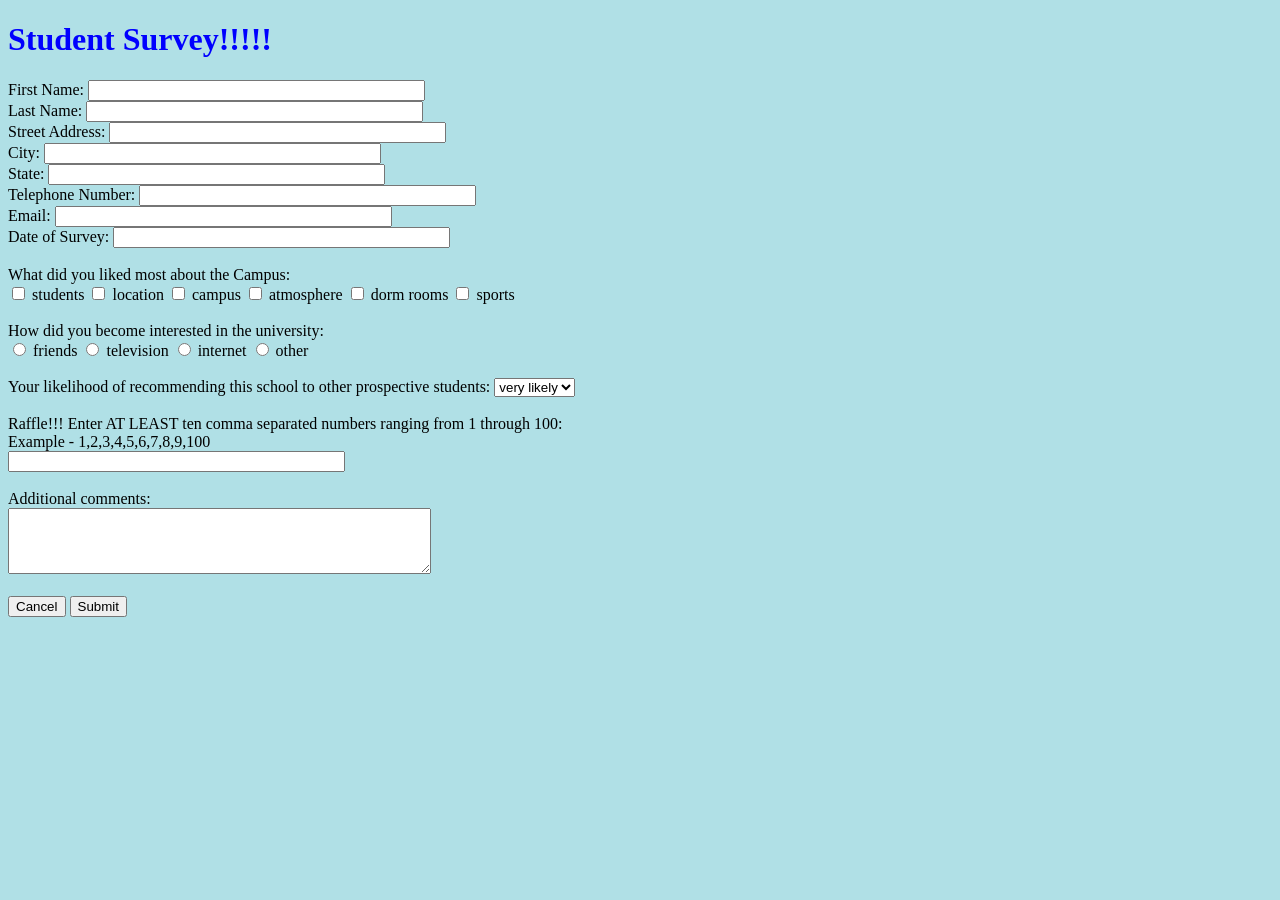
==== Mayer-HW1-P2/WebContent/index.html @ d8b96965 "first commit" ====
<!-- 
Charles P Mayer
G01090920
cmayer4@masonlive.gmu.edu

This file is the form used for part 2 of HW1
I am using an external css called mayerhw1p2.css
 -->
<!DOCTYPE html>
<html>
<head>
	<link rel="stylesheet" href="mayerhw1p2.css">
	<title>Student Survey</title>
</head>
<body>
	<h1> Student Survey!!!!!</h1>
	<form method="POST" action="submitted.html">
		First Name: <input type="text" size="40" maxlength="40" name="firstname" required="required"/><br/>
		Last Name: <input type="text" size="40" maxlength="40" name="lastname" required="required"/><br/>
		Street Address: <input type="text" size="40" maxlength="40" name="streetaddress" required="required"/><br/>
		City: <input type="text" size="40" maxlength="40" name="city" required="required"/><br/>
		State: <input type="text" size="40" maxlength="40" name="state" required="required"/><br/>
		Telephone Number: <input type="text" size="40" maxlength="40" name="telephonenumber" required="required"/><br/>
		Email: <input type="text" size="40" maxlength="40" name="email" required="required"/><br/>
		Date of Survey: <input type="text" size="40" maxlength="40" name="lastname" required="required"/><br/><br/>
		
		What did you liked most about the Campus:<br/>
		<input type="checkbox" id="students" name="students" value="students">
  		<label for="students"> students</label>
		<input type="checkbox" id="location" name="location" value="location">
  		<label for="location"> location</label>
  		<input type="checkbox" id="campus" name="campus" value="campus">
  		<label for="campus"> campus</label>
  		<input type="checkbox" id="atmosphere" name="atmosphere" value="atmosphere">
  		<label for="atmosphere"> atmosphere</label>
  		<input type="checkbox" id="dormrooms" name="dormrooms" value="dormrooms">
  		<label for="dormrooms"> dorm rooms</label>
  		<input type="checkbox" id="sports" name="sports" value="sports">
  		<label for="sports"> sports</label><br/><br/>
  		
  		How did you become interested in the university:<br/>
  		<input type="radio" id="friends" name="interested" value="friends">
  		<label for="friends">friends</label>
  		<input type="radio" id="television" name="interested" value="television">
  		<label for="television">television</label>
  		<input type="radio" id="internet" name="interested" value="internet">
  		<label for="internet">internet</label>
  		<input type="radio" id="other" name="interested" value="other">
  		<label for="other">other</label><br/><br/>
  		
  		<label for="recommend">Your likelihood of recommending this school to other prospective students:</label>
  		<select name="recommend" id="recommend">
  		<option value="verylikely">very likely</option>
    	<option value="likely">likely</option>
    	<option value="unlikely">unlikely</option>
  		</select><br/><br/>
  		
  		Raffle!!! Enter AT LEAST ten comma separated numbers ranging from 1 through 100:<br/>
  		Example - 1,2,3,4,5,6,7,8,9,100<br/>
  		 <input type="text" size="40" maxlength="400" name="raffle" required="required"
  		 pattern="([1-9]|[1-9][0-9]|100)(,([1-9]|[1-9][0-9]|100)){9,99}"/><br/><br/>
  		
  		<label for="comments">Additional comments:</label><br/>
		<textarea id="comments" name="comments" rows="4" cols="50">
  		</textarea><br/><br/>
  		
  		<input type="button" value="Cancel" onclick="msg()">
  		<input type="submit">
  		
  		<script>
		function msg() {
  		alert("Your form has been cancled");
		}
		</script>
  		
	</form>
</body>
</html>
---- Mayer-HW1-P2/WebContent/mayerhw1p2.css ----
/*
Charles P Mayer
G01090920
cmayer4@masonlive.gmu.edu

This is the external css It is pretty simple and just changes the background and some text
*/

body {
  background-color: powderblue;
}
h1 {
  color: blue;
}
p {
  color: red;
}
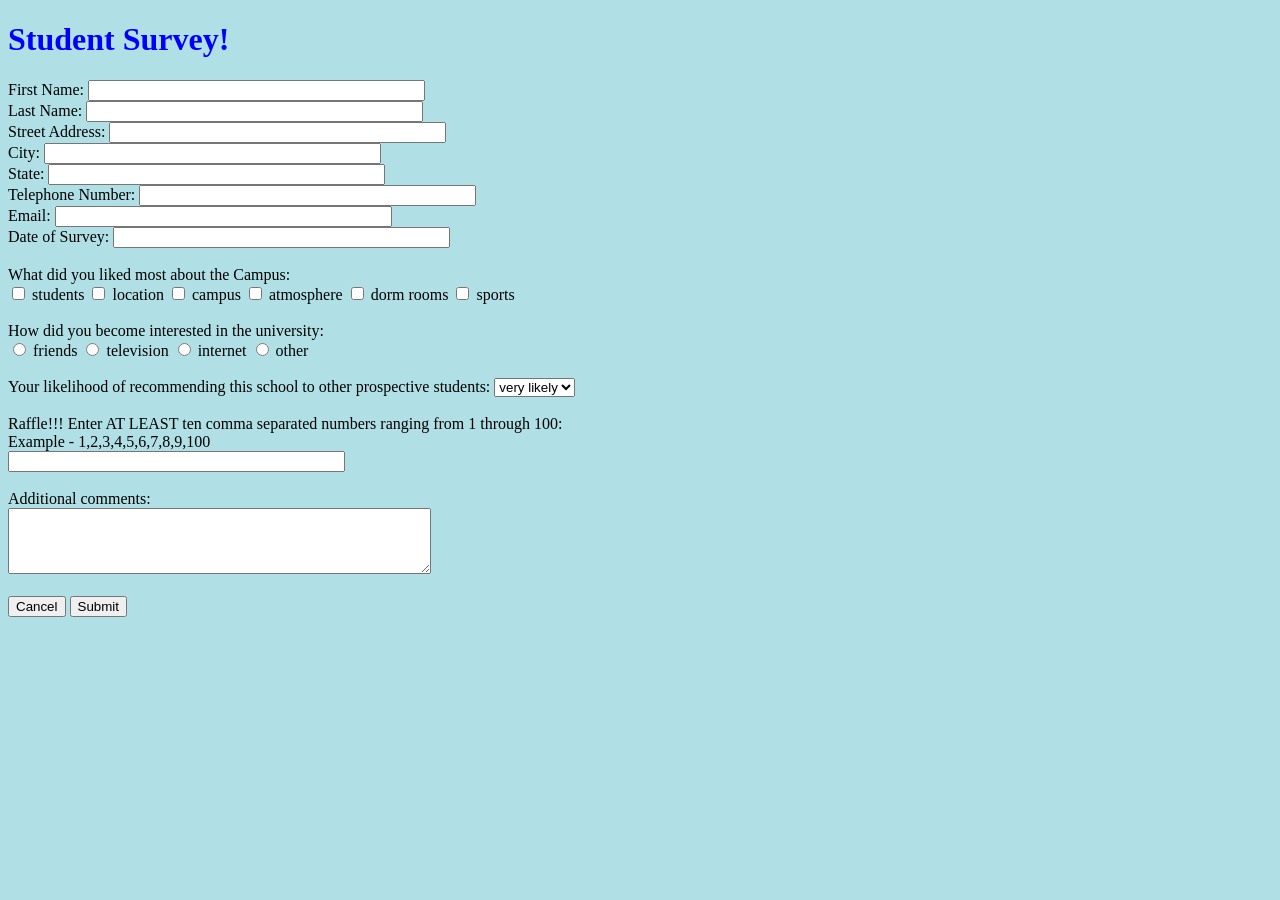
==== commit 3a8aacf5: "Update index.html" ====
--- a/Mayer-HW1-P2/WebContent/index.html
+++ b/Mayer-HW1-P2/WebContent/index.html
@@ -13,7 +13,7 @@
 	<title>Student Survey</title>
 </head>
 <body>
-	<h1> Student Survey!!!!!</h1>
+	<h1> Student Survey!</h1>
 	<form method="POST" action="submitted.html">
 		First Name: <input type="text" size="40" maxlength="40" name="firstname" required="required"/><br/>
 		Last Name: <input type="text" size="40" maxlength="40" name="lastname" required="required"/><br/>
@@ -75,4 +75,4 @@
   		
 	</form>
 </body>
-</html>+</html>
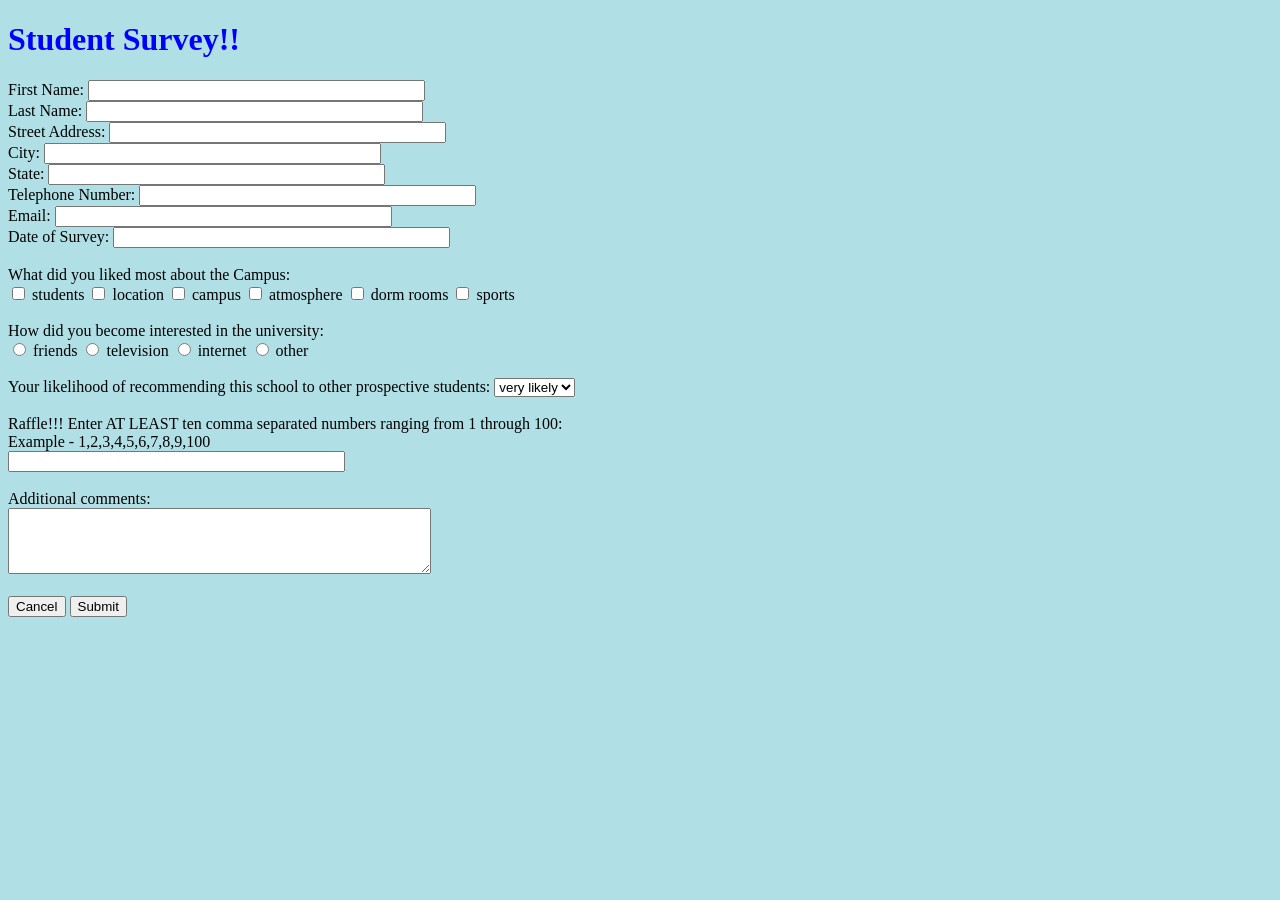
==== commit 1bc5721d: "Update index.html" ====
--- a/Mayer-HW1-P2/WebContent/index.html
+++ b/Mayer-HW1-P2/WebContent/index.html
@@ -13,7 +13,7 @@
 	<title>Student Survey</title>
 </head>
 <body>
-	<h1> Student Survey!</h1>
+	<h1> Student Survey!!</h1>
 	<form method="POST" action="submitted.html">
 		First Name: <input type="text" size="40" maxlength="40" name="firstname" required="required"/><br/>
 		Last Name: <input type="text" size="40" maxlength="40" name="lastname" required="required"/><br/>
